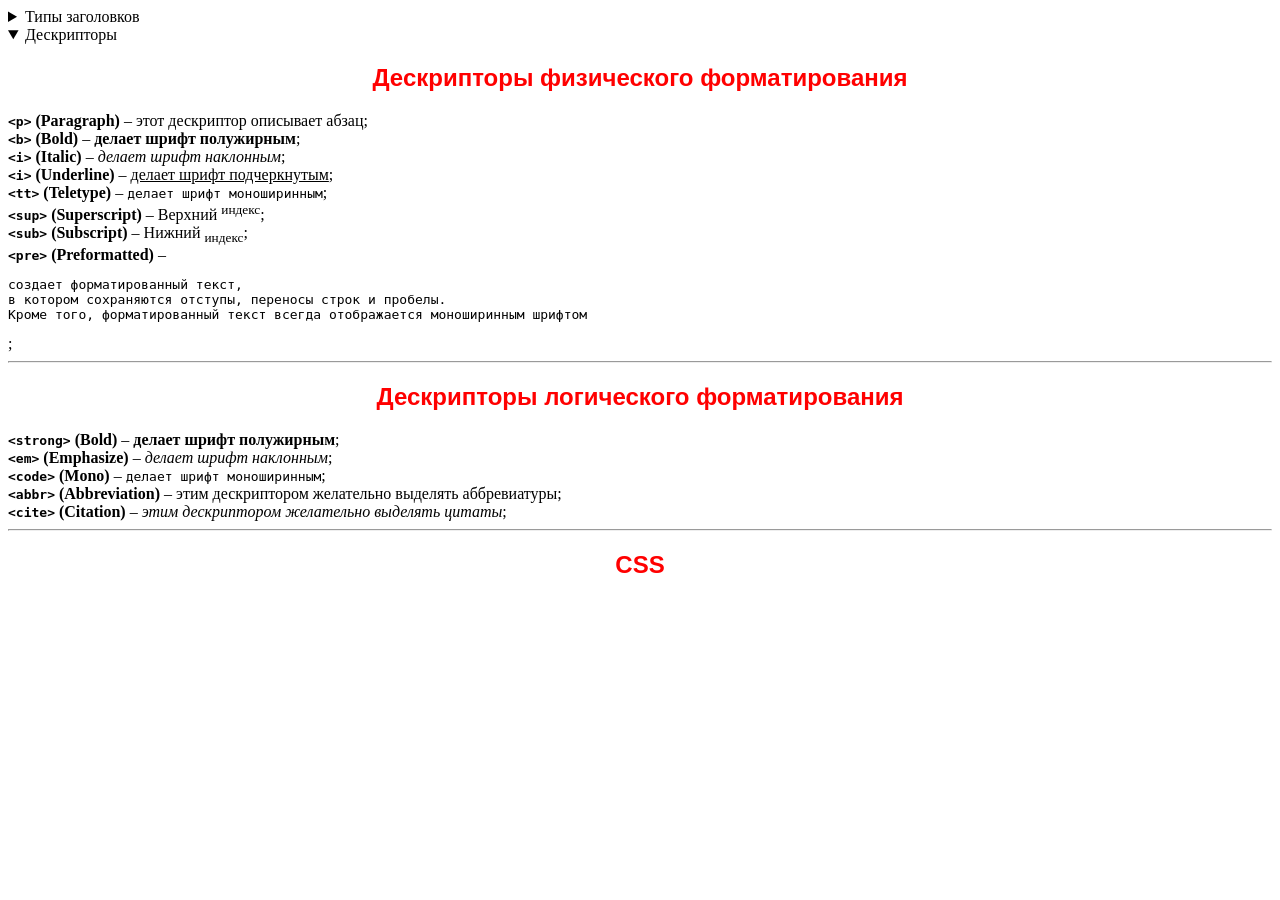
==== 00-Intro/index.html @ 3723b897 "Intro folder" ====
﻿<!DOCTYPE html>

<html lang="en" xmlns="http://www.w3.org/1999/xhtml">
<head>
    <meta charset="utf-8">
    <title>Hello HTML!</title>
    <link rel="icon" href="html5_logo.svg">
    <style>
        h2, h4, h6
        {
            text-align: center;
            color: red;
            font-family: Arial;
        }
        h4
        {
            color: darkgreen;
        }
    </style>
</head>
<body>
    <details>
        <summary>Типы заголовков</summary>
        <h1>Заголовок 1 - может быть только один на странице</h1>
        <h2>Заголовок 2</h2>
        <h3>Заголовок 3</h3>
        <h4>Заголовок 4</h4>
        <h5>Заголовок 5</h5>
        <h6>Заголовок 6</h6>
        <p>Текст в абзаце</p>
    </details>
    <details open>
        <summary>Дескрипторы</summary>
        <h2>Дескрипторы физического форматирования</h2>
        <b><tt>&#60;p&#62;</tt> (Paragraph)</b> &ndash; этот дескриптор описывает абзац;<br>
        <b><tt>&lt;b&gt;</tt> (Bold)</b> &ndash; <b>делает шрифт полужирным</b>;<br>
        <b><tt>&lt;i&gt;</tt> (Italic)</b> &ndash; <i>делает шрифт наклонным</i>;<br>
        <b><tt>&lt;i&gt;</tt> (Underline)</b> &ndash; <u>делает шрифт подчеркнутым</u>;<br>
        <b><tt>&lt;tt&gt;</tt> (Teletype)</b> &ndash; <tt>делает шрифт моноширинным</tt>;<br>
        <b><tt>&lt;sup&gt;</tt> (Superscript)</b> &ndash; Верхний <sup>индекс</sup>;<br>
        <b><tt>&lt;sub&gt;</tt> (Subscript)</b> &ndash; Нижний <sub>индекс</sub>;<br>
        <b><tt>&lt;pre&gt;</tt> (Preformatted)</b> &ndash; <pre>создает форматированный текст,
в котором сохраняются отступы, переносы строк и пробелы.
Кроме того, форматированный текст всегда отображается моноширинным шрифтом</pre>;<br>
        <hr>
        <h2>Дескрипторы логического форматирования</h2>
        <strong><code>&lt;strong&gt;</code> (Bold)</strong> &ndash; <strong>делает шрифт полужирным</strong>;<br>
        <strong><code>&lt;em&gt;</code> (Emphasize)</strong> &ndash; <em>делает шрифт наклонным</em>;<br>
        <strong><code>&lt;code&gt;</code> (Mono)</strong> &ndash; <code>делает шрифт моноширинным</code>;<br>
        <strong><code>&lt;abbr&gt;</code> (Abbreviation)</strong> &ndash; <abbr>этим дескриптором желательно выделять аббревиатуры</abbr>;<br>
        <strong><code>&lt;cite&gt;</code> (Citation)</strong> &ndash; <cite>этим дескриптором желательно выделять цитаты</cite>;<br>
    </details>
    <hr>
    <h2>CSS</h2>
</body>
</html>
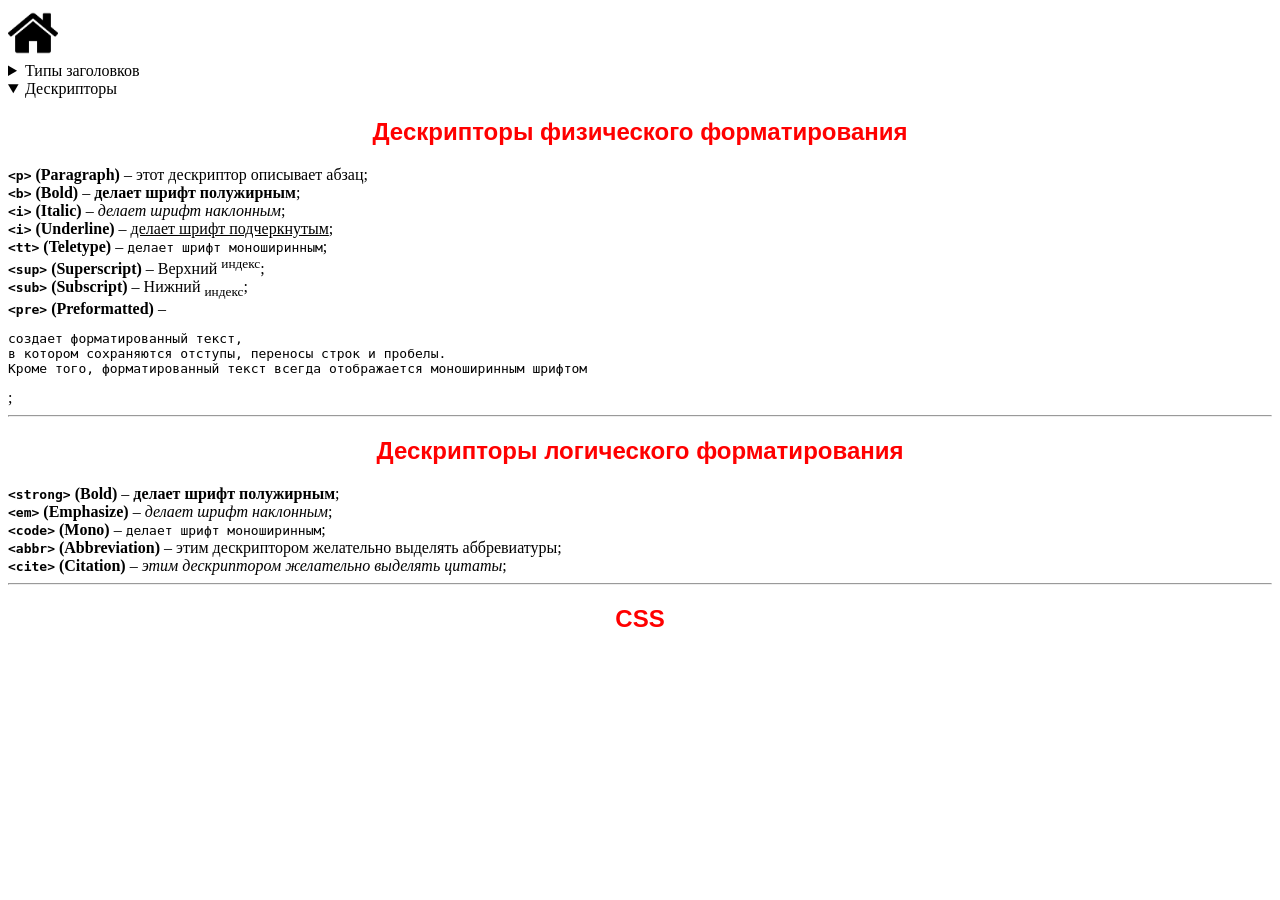
==== commit 74cfb49c: "Home buttons DONE" ====
--- a/00-Intro/index.html
+++ b/00-Intro/index.html
@@ -6,19 +6,19 @@
     <title>Hello HTML!</title>
     <link rel="icon" href="html5_logo.svg">
     <style>
-        h2, h4, h6
-        {
+        h2, h4, h6 {
             text-align: center;
             color: red;
             font-family: Arial;
         }
-        h4
-        {
+
+        h4 {
             color: darkgreen;
         }
     </style>
 </head>
 <body>
+    <div id="home"><a href="../index.html"><img src="../home.png" alt="На главную" width="50" height="50"/></a></div>
     <details>
         <summary>Типы заголовков</summary>
         <h1>Заголовок 1 - может быть только один на странице</h1>
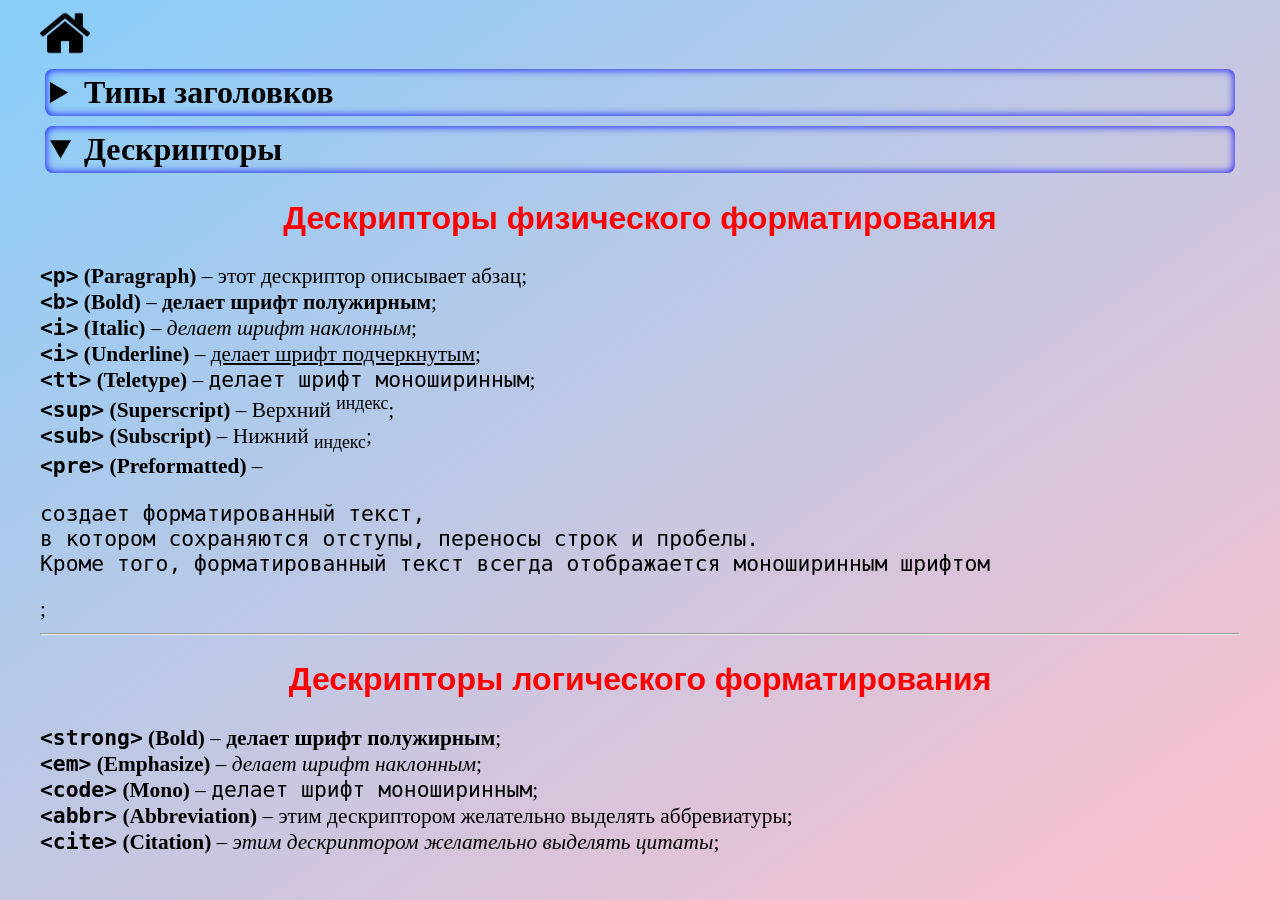
==== commit d7ee55f7: "Styles DONE" ====
--- a/00-Intro/index.html
+++ b/00-Intro/index.html
@@ -5,6 +5,7 @@
     <meta charset="utf-8">
     <title>Hello HTML!</title>
     <link rel="icon" href="html5_logo.svg">
+    <link rel="stylesheet" href="../style.css" />
     <style>
         h2, h4, h6 {
             text-align: center;
@@ -18,7 +19,7 @@
     </style>
 </head>
 <body>
-    <div id="home"><a href="../index.html"><img src="../home.png" alt="На главную" width="50" height="50"/></a></div>
+    <div id="home"><a href="../index.html"><img src="../home.png" alt="На главную" width="50" height="50" /></a></div>
     <details>
         <summary>Типы заголовков</summary>
         <h1>Заголовок 1 - может быть только один на странице</h1>
@@ -50,7 +51,5 @@
         <strong><code>&lt;abbr&gt;</code> (Abbreviation)</strong> &ndash; <abbr>этим дескриптором желательно выделять аббревиатуры</abbr>;<br>
         <strong><code>&lt;cite&gt;</code> (Citation)</strong> &ndash; <cite>этим дескриптором желательно выделять цитаты</cite>;<br>
     </details>
-    <hr>
-    <h2>CSS</h2>
 </body>
 </html>
--- a/style.css
+++ b/style.css
@@ -0,0 +1,18 @@
+﻿@import url('https://fonts.googleapis.com/css2?family=Roboto+Condensed:ital,wght@0,100..900;1,100..900&display=swap');
+
+body {
+    font-family: 'Roboto Condensed';
+    font-size: 16pt;
+    padding: 0 32px;
+    background-image: linear-gradient(to bottom right, lightskyblue, pink);
+    background-attachment: fixed;
+}
+
+summary {
+    font-size: 24pt;
+    font-weight: 600;
+    border-radius: 8px;
+    margin: 5px;
+    padding: 5px;
+    box-shadow: inset 0 0 8px 0 blue;
+}
